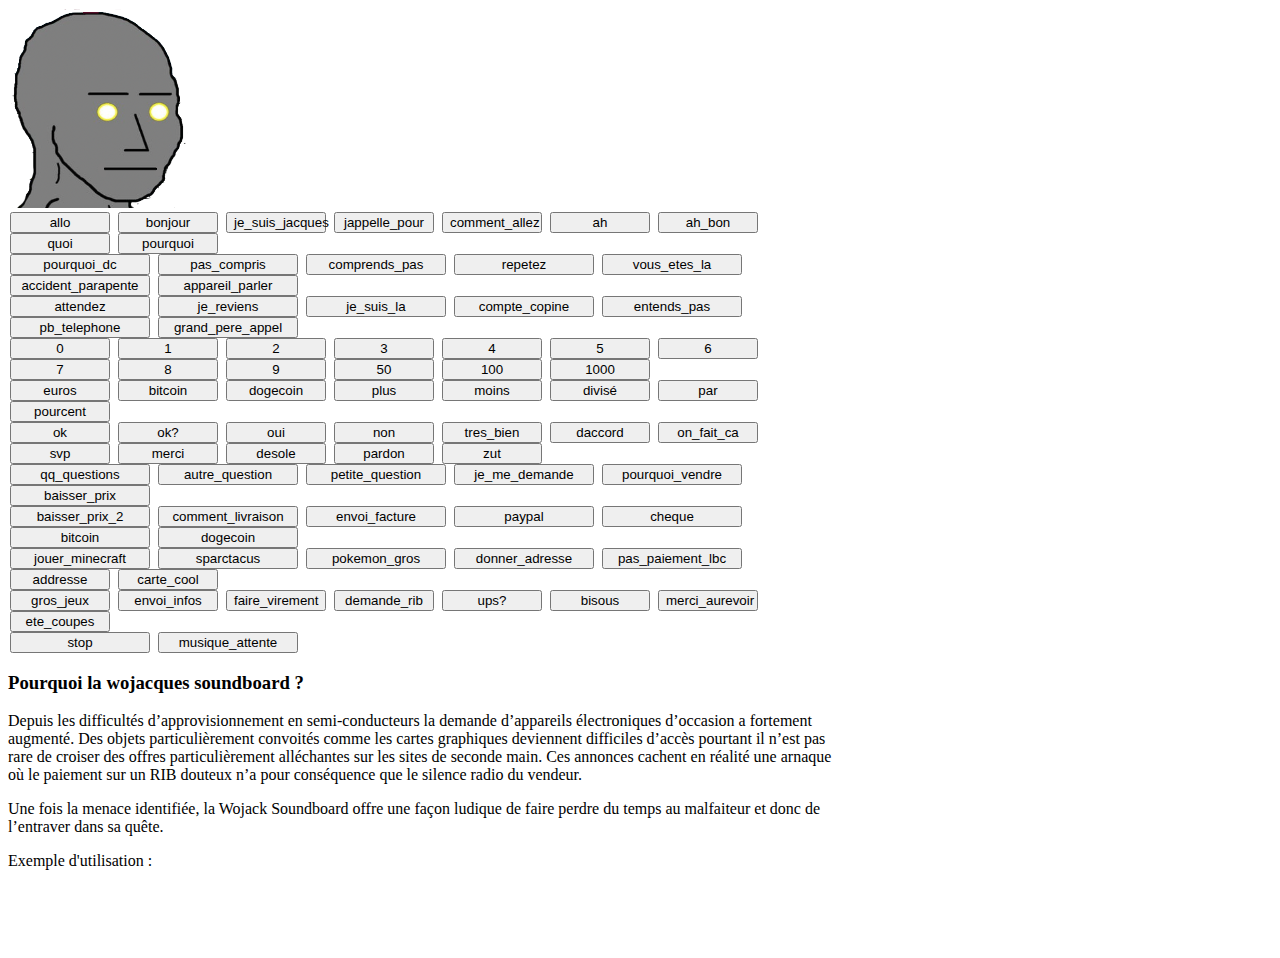
==== index.html @ ecb9e0a4 "style update" ====
<!DOCTYPE html>
<html lang="fr">

<head>
    <meta charset="utf-8">
    <title></title>
    <link href="style.css" rel="stylesheet" />
    <link href="https://cdn.jsdelivr.net/npm/bootstrap@5.0.2/dist/css/bootstrap.min.css" rel="stylesheet" integrity="sha384-EVSTQN3/azprG1Anm3QDgpJLIm9Nao0Yz1ztcQTwFspd3yD65VohhpuuCOmLASjC" crossorigin="anonymous">
</head>

<body class="bg-dark pt-4">
    <div class="d-flex justify-content-center">
        <img src="img/logo_normal.png" id="logo" width="180" height="200">
    </div>

    <div class="row mt-1 justify-content-center m-0">
        <div class="col-8 board">
            <div class="mb-1 d-flex justify-content-around">
                <button type="button" class="btn btn-sm btn-secondary custombtn" onclick="play('allo')">allo</button>
                <button type="button" class="btn btn-sm btn-secondary custombtn" onclick="play('bonjour')">bonjour</button>
                <button type="button" class="btn btn-sm btn-secondary custombtn" onclick="play('je_suis_jacques')">je_suis_jacques</button>
                <button type="button" class="btn btn-sm btn-secondary custombtn" onclick="play('jappelle_pour')">jappelle_pour</button>
                <button type="button" class="btn btn-sm btn-secondary custombtn" onclick="play('comment_allez')">comment_allez</button>
                <button type="button" class="btn btn-sm btn-secondary custombtn" onclick="play('ah')">ah</button>
                <button type="button" class="btn btn-sm btn-secondary custombtn" onclick="play('ah_bon')">ah_bon</button>
                <button type="button" class="btn btn-sm btn-secondary custombtn" onclick="play('quoi')">quoi</button>
                <button type="button" class="btn btn-sm btn-secondary custombtn" onclick="play('pourquoi')">pourquoi</button>
            </div>
            <div class="mb-1 d-flex justify-content-around">
                <button type="button" class="btn btn-sm btn-secondary custombtnbig" onclick="play('pourquoi_donc')">pourquoi_dc</button>
                <button type="button" class="btn btn-sm btn-secondary custombtnbig" onclick="play('pas_compris')">pas_compris</button>
                <button type="button" class="btn btn-sm btn-secondary custombtnbig" onclick="play('comprends_pas')">comprends_pas</button>
                <button type="button" class="btn btn-sm btn-secondary custombtnbig" onclick="play('repetez')">repetez</button>
                <button type="button" class="btn btn-sm btn-secondary custombtnbig" onclick="play('vous_etes_la')">vous_etes_la</button>
                <button type="button" class="btn btn-sm btn-secondary custombtnbig" onclick="play('je_suis_handicape')">accident_parapente</button>
                <button type="button" class="btn btn-sm btn-secondary custombtnbig" onclick="play('appareil_pour_parler')">appareil_parler</button>
            </div>
            <div class="mb-1 d-flex justify-content-around">
                <button type="button" class="btn btn-sm btn-secondary custombtnbig" onclick="play('attendez')">attendez</button>
                <button type="button" class="btn btn-sm btn-secondary custombtnbig" onclick="play('je_reviens')">je_reviens</button>
                <button type="button" class="btn btn-sm btn-secondary custombtnbig" onclick="play('je_suis_la')">je_suis_la</button>
                <button type="button" class="btn btn-sm btn-secondary custombtnbig" onclick="play('compte_copine')">compte_copine</button>
                <button type="button" class="btn btn-sm btn-secondary custombtnbig" onclick="play('entends_pas')">entends_pas</button>
                <button type="button" class="btn btn-sm btn-secondary custombtnbig" onclick="play('pb_telephone')">pb_telephone</button>
                <button type="button" class="btn btn-sm btn-secondary custombtnbig" onclick="play('grand_pere_appel')">grand_pere_appel</button>

            </div>
            <div class="mb-1 d-flex justify-content-around">
                <button type="button" class="btn btn-sm btn-primary custombtn" onclick="play('0')">0</button>
                <button type="button" class="btn btn-sm btn-primary custombtn" onclick="play('1')">1</button>
                <button type="button" class="btn btn-sm btn-primary custombtn" onclick="play('2')">2</button>
                <button type="button" class="btn btn-sm btn-primary custombtn" onclick="play('3')">3</button>
                <button type="button" class="btn btn-sm btn-primary custombtn" onclick="play('4')">4</button>
                <button type="button" class="btn btn-sm btn-primary custombtn" onclick="play('5')">5</button>
                <button type="button" class="btn btn-sm btn-primary custombtn" onclick="play('6')">6</button>
                <button type="button" class="btn btn-sm btn-primary custombtn" onclick="play('7')">7</button>
                <button type="button" class="btn btn-sm btn-primary custombtn" onclick="play('8')">8</button>
                <button type="button" class="btn btn-sm btn-primary custombtn" onclick="play('9')">9</button>
                <button type="button" class="btn btn-sm btn-primary custombtn" onclick="play('50')">50</button>
                <button type="button" class="btn btn-sm btn-primary custombtn" onclick="play('100')">100</button>
                <button type="button" class="btn btn-sm btn-primary custombtn" onclick="play('1000')">1000</button>
            </div>
            <div class="mb-1 d-flex justify-content-around">
                <button type="button" class="btn btn-sm btn-primary custombtn" onclick="play('euros')">euros</button>
                <button type="button" class="btn btn-sm btn-primary custombtn" onclick="play('bitcoin')">bitcoin</button>
                <button type="button" class="btn btn-sm btn-primary custombtn" onclick="play('dogecoin')">dogecoin</button>
                <button type="button" class="btn btn-sm btn-primary custombtn" onclick="play('plus')">plus</button>
                <button type="button" class="btn btn-sm btn-primary custombtn" onclick="play('moins')">moins</button>
                <button type="button" class="btn btn-sm btn-primary custombtn" onclick="play('divisé')">divisé</button>
                <button type="button" class="btn btn-sm btn-primary custombtn" onclick="play('par')">par</button>
                <button type="button" class="btn btn-sm btn-primary custombtn" onclick="play('pourcent')">pourcent</button>
            </div>
            <div class="mb-1 d-flex justify-content-around">
                <button type="button" class="btn btn-sm btn-primary custombtn" onclick="play('ok')">ok</button>
                <button type="button" class="btn btn-sm btn-primary custombtn" onclick="play('ok_2')">ok?</button>
                <button type="button" class="btn btn-sm btn-primary custombtn" onclick="play('oui')">oui</button>
                <button type="button" class="btn btn-sm btn-primary custombtn" onclick="play('non')">non</button>
                <button type="button" class="btn btn-sm btn-primary custombtn" onclick="play('tres_bien')">tres_bien</button>
                <button type="button" class="btn btn-sm btn-primary custombtn" onclick="play('daccord')">daccord</button>
                <button type="button" class="btn btn-sm btn-primary custombtn" onclick="play('on_fait_ca')">on_fait_ca</button>
                <button type="button" class="btn btn-sm btn-primary custombtn" onclick="play('svp')">svp</button>
                <button type="button" class="btn btn-sm btn-primary custombtn" onclick="play('merci')">merci</button>
                <button type="button" class="btn btn-sm btn-primary custombtn" onclick="play('desole')">desole</button>
                <button type="button" class="btn btn-sm btn-primary custombtn" onclick="play('pardon')">pardon</button>
                <button type="button" class="btn btn-sm btn-primary custombtn" onclick="play('merde')">zut</button>
            </div>
            <div class="mb-1 d-flex justify-content-around">
                <button type="button" class="btn btn-sm btn-secondary custombtnbig" onclick="play('quelques_questions')">qq_questions</button>                <button type="button" class="btn btn-sm btn-secondary custombtnbig" onclick="play('autre_question')">autre_question</button>
                <button type="button" class="btn btn-sm btn-secondary custombtnbig" onclick="play('petite_question')">petite_question</button>
                <button type="button" class="btn btn-sm btn-secondary custombtnbig" onclick="play('demande_kk_chose')">je_me_demande</button>
                <button type="button" class="btn btn-sm btn-secondary custombtnbig" onclick="play('pourquoi_vendez')">pourquoi_vendre</button>
                <button type="button" class="btn btn-sm btn-secondary custombtnbig" onclick="play('baisser_prix')">baisser_prix</button>
            </div>
            <div class="mb-1 d-flex justify-content-around">
                <button type="button" class="btn btn-sm btn-secondary custombtnbig" onclick="play('baisser_prix_2')">baisser_prix_2</button>

                <button type="button" class="btn btn-sm btn-secondary custombtnbig" onclick="play('comment_livraison')">comment_livraison</button>
                <button type="button" class="btn btn-sm btn-secondary custombtnbig" onclick="play('envoi_facture')">envoi_facture</button>
                <button type="button" class="btn btn-sm btn-secondary custombtnbig" onclick="play('payer_paypal')">paypal</button>
                <button type="button" class="btn btn-sm btn-secondary custombtnbig" onclick="play('payer_cheque')">cheque</button>
                <button type="button" class="btn btn-sm btn-secondary custombtnbig" onclick="play('payer_bitcoin')">bitcoin</button>
                <button type="button" class="btn btn-sm btn-secondary custombtnbig" onclick="play('payer_dogecoin')">dogecoin</button>
            </div>
            <div class="mb-1 d-flex justify-content-around">
                <button type="button" class="btn btn-sm btn-secondary custombtnbig" onclick="play('jouer_minecraft')">jouer_minecraft</button>
                <button type="button" class="btn btn-sm btn-secondary custombtnbig" onclick="play('sparctacus')">sparctacus</button>
                <button type="button" class="btn btn-sm btn-secondary custombtnbig" onclick="play('pokemon_gros')">pokemon_gros</button>
                <button type="button" class="btn btn-sm btn-secondary custombtnbig" onclick="play('donner_addresse')">donner_adresse</button>
                <button type="button" class="btn btn-sm btn-secondary custombtnbig" onclick="play('pourquoi_paiement_lbc')">pas_paiement_lbc</button>
                <button type="button" class="btn btn-sm btn-secondary custombtn" onclick="play('addresse')">addresse</button>
                <button type="button" class="btn btn-sm btn-secondary custombtn" onclick="play('carte_cool')">carte_cool</button>
            </div>
            <div class="mb-1 d-flex justify-content-around">
                <button type="button" class="btn btn-sm btn-secondary custombtn" onclick="play('gros_jeux')">gros_jeux</button>
                <button type="button" class="btn btn-sm btn-secondary custombtn" onclick="play('envoi_infos')">envoi_infos</button>
                <button type="button" class="btn btn-sm btn-secondary custombtn" onclick="play('faire_virement')">faire_virement</button>
                <button type="button" class="btn btn-sm btn-secondary custombtn" onclick="play('demande_rib')">demande_rib</button>
                <button type="button" class="btn btn-sm btn-secondary custombtn" onclick="play('ups')">ups?</button>
                <button type="button" class="btn btn-sm btn-secondary custombtn" onclick="play('bisous')">bisous</button>
                <button type="button" class="btn btn-sm btn-secondary custombtn" onclick="play('merci_aurevoir')">merci_aurevoir</button>
                <button type="button" class="btn btn-sm btn-secondary custombtn" onclick="play('ete_coupes')">ete_coupes</button>
            </div>
            <div class="mb-1 d-flex justify-content-end">
                <button type="button" class="btn btn-sm btn-warning custombtnbig" onclick="document.location.reload()">stop</button>
                <button type="button" class="btn btn-sm btn-warning custombtnbig" onclick="play('musique_attente')">musique_attente</button>
            </div>
            <div class="alert alert-warning mt-3" role="alert">
                <h3>Pourquoi la wojacques soundboard ?</h1>
                <p>Depuis les difficultés d’approvisionnement en semi-conducteurs la demande d’appareils électroniques d’occasion a fortement augmenté. Des objets particulièrement convoités comme les cartes graphiques deviennent difficiles d’accès pourtant il n’est pas rare de croiser des offres particulièrement alléchantes sur les sites de seconde main. Ces annonces cachent en réalité une arnaque où le paiement sur un RIB douteux n’a pour conséquence que le silence radio du vendeur.</p> 
                <p>Une fois la menace identifiée, la Wojack Soundboard offre une façon ludique de faire perdre du temps au malfaiteur et donc de l’entraver dans sa quête.</p> 
                <div><p class="mb-2">Exemple d'utilisation :</p><iframe width="300" height="60" src="https://vocaroo.com/embed/1ih8Jm6rLMrZ?autoplay=0" frameborder="0" allow="autoplay"></iframe><br><a href="https://voca.ro/1ih8Jm6rLMrZ" title="Enregistreur vocal Vocaroo" target="_blank"></a></div>    
            </div>
        </div>
    </div>

</body>

<script>

    var interval = 100;
    var timer = 0;
    var cycleLim =  15;
    var randBlink;
    var speakState = 0;
    var duration=0;
    var closedEyes=0;

    setInterval(run, interval);

    function run(){

        if (timer == 0){  
            randBlink = Math.floor(Math.random() * (cycleLim-1));
        }

        if(duration>0){
            duration = duration;
        }

        timerUpdate(timer);

        if(duration >0.1){
            speak();
            duration = duration - (interval/1000);
            speakState = 1;
        } else if (duration < 0.1 && duration != 0) {
            duration = 0;
            stopSpeak();
        }
    
        if (timer == randBlink|timer == randBlink+1){
            blink();
        }
        
    }

    function timerUpdate(x){
        timer += 1;
        if(timer>cycleLim){
            timer = 0;
        }
        
    }

    function speak(){
        var doc = document.getElementById("logo");
        var imgs = ['img/logo_normal.png', 'img/logo_speak_1.png', 'img/logo_speak_2.png', 'img/logo_speak_3.png'];
        closedEyes=0;
        random = Math.floor(Math.random() * imgs.length);
        logo.setAttribute("src", imgs[random]);
    }

    function stopSpeak(){
        var doc = document.getElementById("logo");
        var imgs = ['img/logo_normal.png','img/logo_normal.png', 'img/logo_speak_1.png', 'img/logo_speak_2.png', 'img/logo_speak_3.png'];
        random = Math.floor(Math.random() * imgs.length);
        logo.setAttribute("src", imgs[1]);

    }

    function blink() {
        var doc = document.getElementById("logo");
        var src = doc.getAttribute("src");
        var i1 = "img/logo_normal.png";
        var i2 = "img/logo_blink.png";

        switch(src){
            case i1 :
                doc.setAttribute("src", i2);
                closedEyes=0;
                break;
            case i2:
                doc.setAttribute("src", i1);
                closedEyes=1;
                break;
        }
    }

    function play(item) {
        var audio = new Audio('mp3_files/' + item + '.mp3');
        audio.addEventListener('loadedmetadata', function() {
            duration = 0.15 + audio.duration;
            audio.play(); 
        });
    
    }

</script>

</html>
---- style.css ----
.board {
    max-width: 825px !important;
    min-width: 825px !important;
}

.custombtn {
    width: 100px;
    margin-inline: 2px;
}

.custombtnbig {
    width: 140px;
    margin-inline: 2px;
}
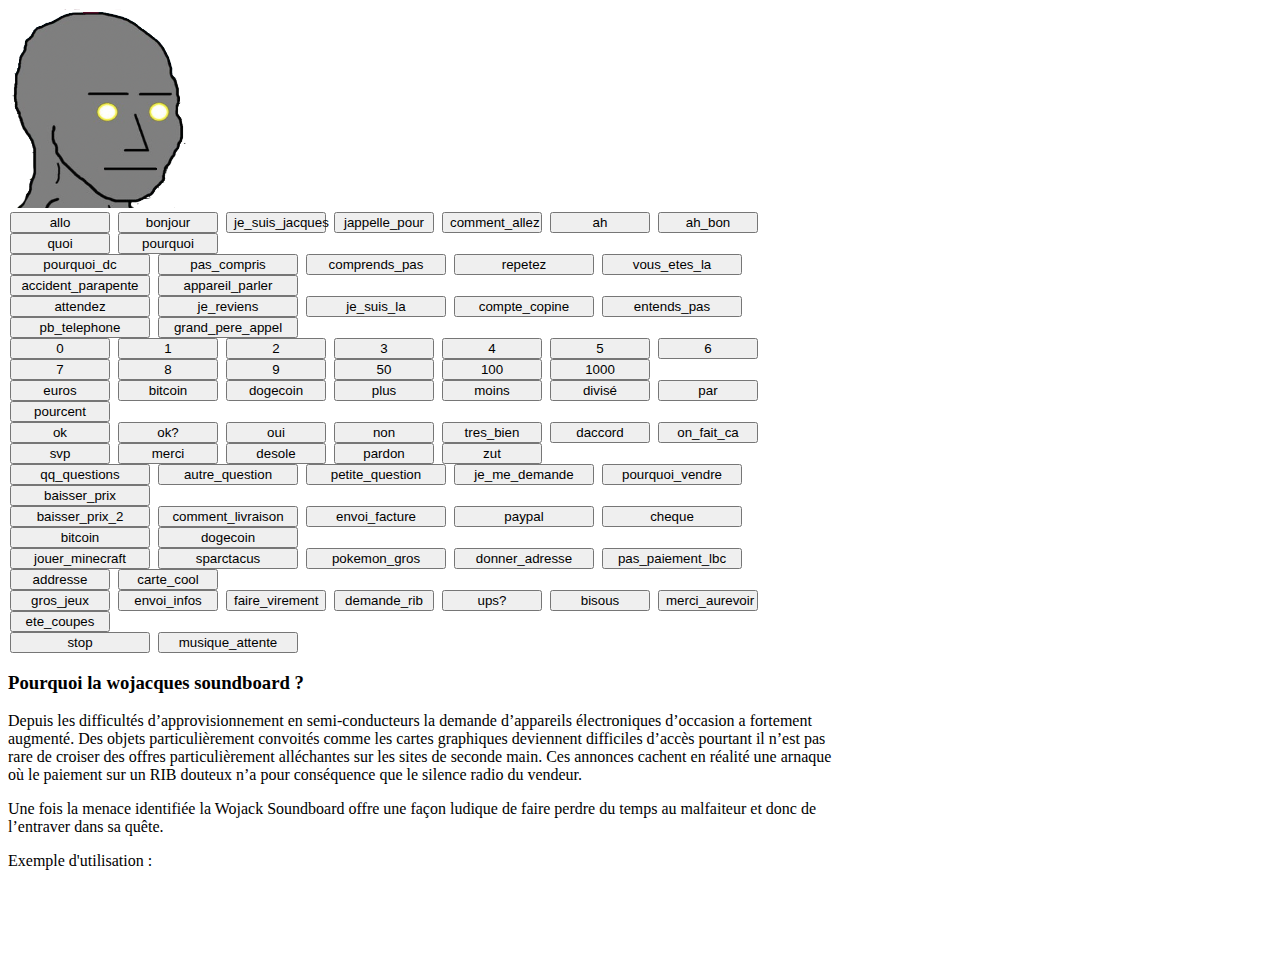
==== commit 9ba32029: "minor update" ====
--- a/index.html
+++ b/index.html
@@ -127,7 +127,7 @@
             <div class="alert alert-warning mt-3" role="alert">
                 <h3>Pourquoi la wojacques soundboard ?</h1>
                 <p>Depuis les difficultés d’approvisionnement en semi-conducteurs la demande d’appareils électroniques d’occasion a fortement augmenté. Des objets particulièrement convoités comme les cartes graphiques deviennent difficiles d’accès pourtant il n’est pas rare de croiser des offres particulièrement alléchantes sur les sites de seconde main. Ces annonces cachent en réalité une arnaque où le paiement sur un RIB douteux n’a pour conséquence que le silence radio du vendeur.</p> 
-                <p>Une fois la menace identifiée, la Wojack Soundboard offre une façon ludique de faire perdre du temps au malfaiteur et donc de l’entraver dans sa quête.</p> 
+                <p>Une fois la menace identifiée la Wojack Soundboard offre une façon ludique de faire perdre du temps au malfaiteur et donc de l’entraver dans sa quête.</p> 
                 <div><p class="mb-2">Exemple d'utilisation :</p><iframe width="300" height="60" src="https://vocaroo.com/embed/1ih8Jm6rLMrZ?autoplay=0" frameborder="0" allow="autoplay"></iframe><br><a href="https://voca.ro/1ih8Jm6rLMrZ" title="Enregistreur vocal Vocaroo" target="_blank"></a></div>    
             </div>
         </div>
